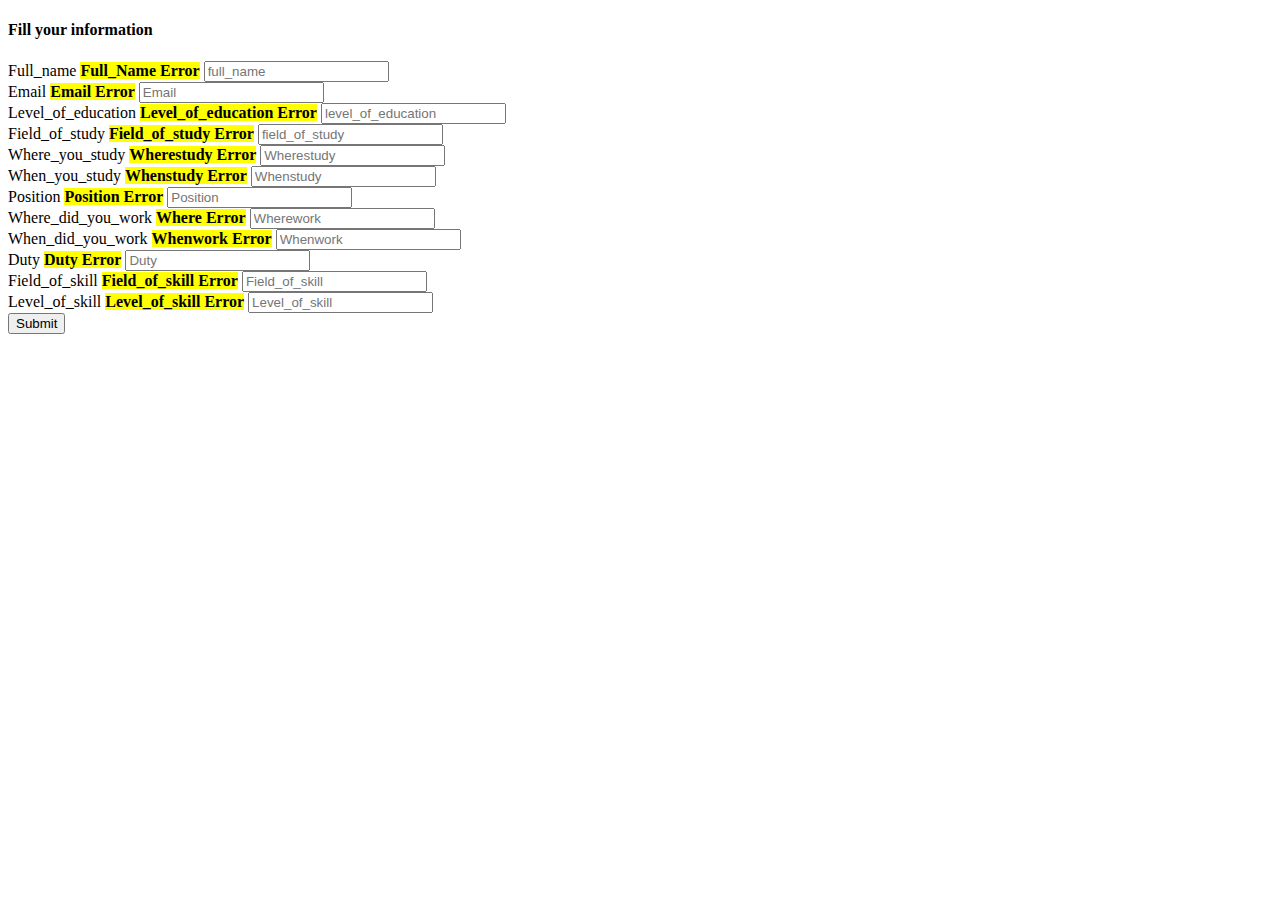
==== src/main/resources/templates/jobseekerform.html @ f39be3e3 "nopage2" ====
<!DOCTYPE html>
<html xmlns:th="www.thymeleaf.org">
<head th:replace="index::headstuff">
    <meta charset="utf-8" />
    <title>${title}</title>
</head>
<body>
    <div class="container">
            <h4>Fill your information</h4>
        <form action="#" th:action ="@{/process}" th:object="${jobseeker}" method="post">
            <input type="hidden" th:field="*{id}" />
                Full_name <mark><strong>
                        <span th:if="${#fields.hasErrors('full_name')}"
                              th:errors="*{full_name}">Full_Name Error</span></strong></mark>
                <input type="text" id="fullName" placeholder="full_name"
                       th:field="*{full_name}" /><br />
                Email <mark><strong>
                        <span th:if="${#fields.hasErrors('email')}"
                              th:errors="*{email}">Email Error</span></strong></mark>
                <input type="text" id="email" placeholder="Email"
                       th:field="*{email}" /><br />


                Level_of_education <mark><strong>
                        <span th:if="${#fields.hasErrors('level_of_education')}"
                              th:errors="*{level}">Level_of_education Error</span></strong></mark>
                <input type="text" id="level_of_education" placeholder="level_of_education"
                       th:field="*{level_of_education}" /><br />

                Field_of_study <mark><strong>
                        <span th:if="${#fields.hasErrors('field_of_study')}"
                              th:errors="*{field}">Field_of_study Error</span></strong></mark>
                <input type="text" id="field" placeholder="field_of_study"
                       th:field="*{field_of_study}" /><br />

                Where_you_study <mark><strong>
                        <span th:if="${#fields.hasErrors('wherestudy')}"
                              th:errors="*{wherestudy}">Wherestudy Error</span></strong></mark>
                <input type="text" id="where" placeholder="Wherestudy"
                       th:field="*{wherestudy}" /><br />

                When_you_study <mark><strong>
                        <span th:if="${#fields.hasErrors('whenstudy')}"
                              th:errors="*{whenstudy}">Whenstudy Error</span></strong></mark>
                <input type="text" id="when" placeholder="Whenstudy"
                       th:field="*{whenstudy}" /><br />

                Position <mark><strong>
                        <span th:if="${#fields.hasErrors('position')}"
                              th:errors="*{position}">Position Error</span></strong></mark>
                <input type="text" id="position" placeholder="Position"
                       th:field="*{position}" /><br />

                Where_did_you_work <mark><strong>
                        <span th:if="${#fields.hasErrors('wherework')}"
                              th:errors="*{wherework}">Where Error</span></strong></mark>
                <input type="text" id="wherework" placeholder="Wherework"
                       th:field="*{wherework}" /><br />

                When_did_you_work <mark><strong>
                        <span th:if="${#fields.hasErrors('whenwork')}"
                              th:errors="*{when_work}">Whenwork Error</span></strong></mark>
                <input type="text" id="whenwoork" placeholder="Whenwork"
                       th:field="*{whenwork}" /><br />

                Duty <mark><strong>
                        <span th:if="${#fields.hasErrors('duty')}"
                              th:errors="*{duty}">Duty Error</span></strong></mark>
                <input type="text" id="duty" placeholder="Duty"
                       th:field="*{duty}" /><br />
                Field_of_skill <mark><strong>
                        <span th:if="${#fields.hasErrors('field_of_skill')}"
                              th:errors="*{field_of_skill}">Field_of_skill Error</span></strong></mark>
                <input type="text" id="field_of_skill" placeholder="Field_of_skill"
                       th:field="*{field_of_skill}" /><br />

                Level_of_skill <mark><strong>
                        <span th:if="${#fields.hasErrors('level_of_skill')}"
                              th:errors="*{level_of_skill}">Level_of_skill Error</span></strong></mark>
                <input type="text" id="level_of_skill" placeholder="Level_of_skill"
                       th:field="*{level_of_skill}" /><br />
                <button type="submit" class="btn btn-default">Submit</button>

 </form>
        </div>

    </body>
</html>
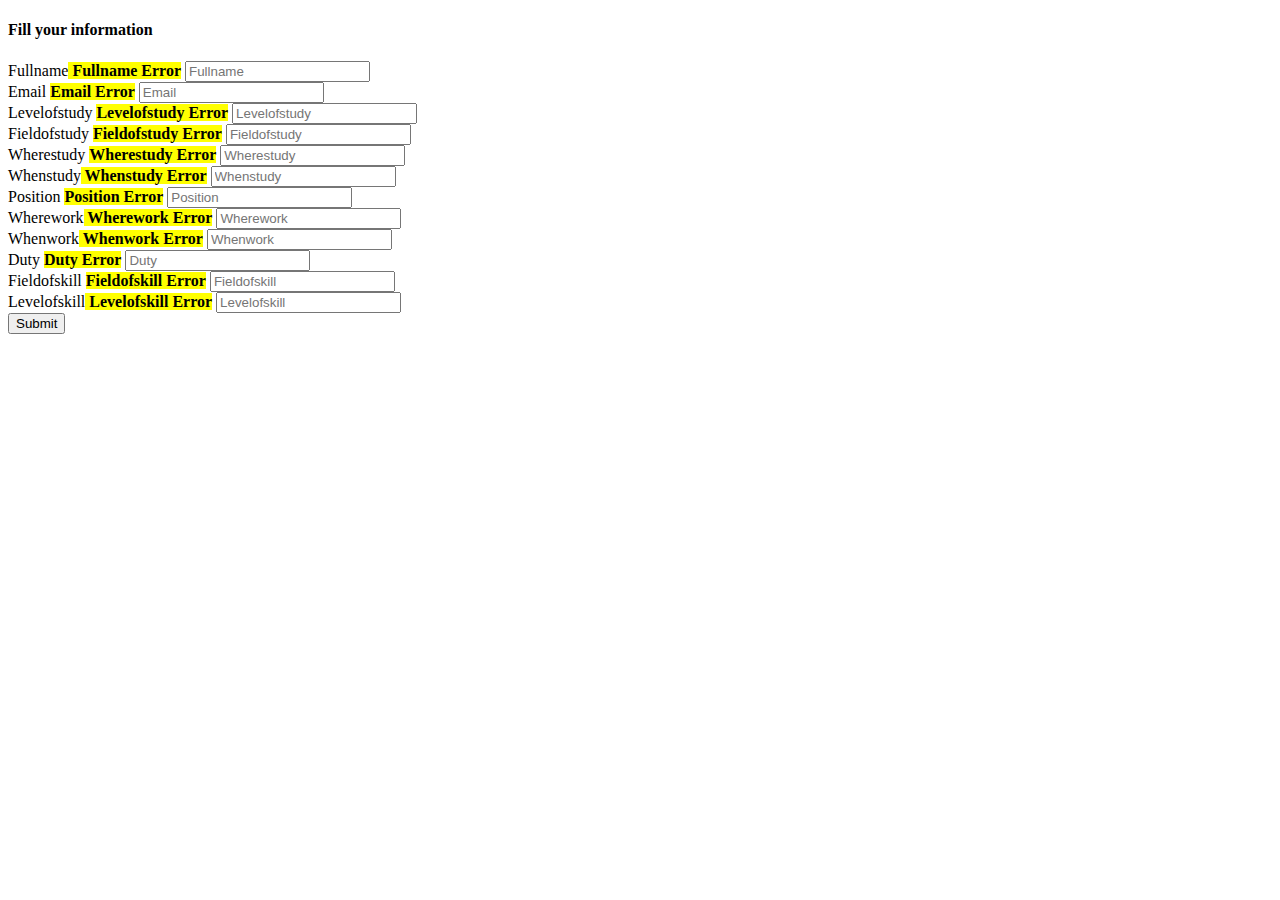
==== commit c0ecc188: "final" ====
--- a/src/main/resources/templates/jobseekerform.html
+++ b/src/main/resources/templates/jobseekerform.html
@@ -9,11 +9,13 @@
             <h4>Fill your information</h4>
         <form action="#" th:action ="@{/process}" th:object="${jobseeker}" method="post">
             <input type="hidden" th:field="*{id}" />
-                Full_name <mark><strong>
-                        <span th:if="${#fields.hasErrors('full_name')}"
-                              th:errors="*{full_name}">Full_Name Error</span></strong></mark>
-                <input type="text" id="fullName" placeholder="full_name"
-                       th:field="*{full_name}" /><br />
+
+
+            Fullname<mark><strong>
+            <span th:if="${#fields.hasErrors('fullname')}"
+                              th:errors="*{fullname}">Fullname Error</span></strong></mark>
+                <input type="text" id="fullname" placeholder="Fullname"
+                       th:field="*{fullname}" /><br />
                 Email <mark><strong>
                         <span th:if="${#fields.hasErrors('email')}"
                               th:errors="*{email}">Email Error</span></strong></mark>
@@ -21,28 +23,28 @@
                        th:field="*{email}" /><br />
 
 
-                Level_of_education <mark><strong>
-                        <span th:if="${#fields.hasErrors('level_of_education')}"
-                              th:errors="*{level}">Level_of_education Error</span></strong></mark>
-                <input type="text" id="level_of_education" placeholder="level_of_education"
-                       th:field="*{level_of_education}" /><br />
+            Levelofstudy <mark><strong>
+                        <span th:if="${#fields.hasErrors('levelofstudy')}"
+                              th:errors="*{levelofstudy}">Levelofstudy Error</span></strong></mark>
+                <input type="text" id="levelofstudy" placeholder="Levelofstudy"
+                       th:field="*{levelofstudy}" /><br />
 
-                Field_of_study <mark><strong>
-                        <span th:if="${#fields.hasErrors('field_of_study')}"
-                              th:errors="*{field}">Field_of_study Error</span></strong></mark>
-                <input type="text" id="field" placeholder="field_of_study"
-                       th:field="*{field_of_study}" /><br />
+            Fieldofstudy <mark><strong>
+                        <span th:if="${#fields.hasErrors('fieldofstudy')}"
+                              th:errors="*{fieldofstudy}">Fieldofstudy Error</span></strong></mark>
+                <input type="text" id="fieldofstudy" placeholder="Fieldofstudy"
+                       th:field="*{fieldofstudy}" /><br />
 
-                Where_you_study <mark><strong>
+            Wherestudy <mark><strong>
                         <span th:if="${#fields.hasErrors('wherestudy')}"
-                              th:errors="*{wherestudy}">Wherestudy Error</span></strong></mark>
+                              th:errors="*{wherestudy}"> Wherestudy Error</span></strong></mark>
                 <input type="text" id="where" placeholder="Wherestudy"
                        th:field="*{wherestudy}" /><br />
 
-                When_you_study <mark><strong>
+            Whenstudy<mark><strong>
                         <span th:if="${#fields.hasErrors('whenstudy')}"
-                              th:errors="*{whenstudy}">Whenstudy Error</span></strong></mark>
-                <input type="text" id="when" placeholder="Whenstudy"
+                              th:errors="*{whenstudy}"> Whenstudy Error</span></strong></mark>
+                <input type="text" id="whenstudy" placeholder="Whenstudy"
                        th:field="*{whenstudy}" /><br />
 
                 Position <mark><strong>
@@ -51,15 +53,15 @@
                 <input type="text" id="position" placeholder="Position"
                        th:field="*{position}" /><br />
 
-                Where_did_you_work <mark><strong>
+            Wherework<mark><strong>
                         <span th:if="${#fields.hasErrors('wherework')}"
-                              th:errors="*{wherework}">Where Error</span></strong></mark>
+                              th:errors="*{wherework}">Wherework Error</span></strong></mark>
                 <input type="text" id="wherework" placeholder="Wherework"
                        th:field="*{wherework}" /><br />
 
-                When_did_you_work <mark><strong>
+            Whenwork<mark><strong>
                         <span th:if="${#fields.hasErrors('whenwork')}"
-                              th:errors="*{when_work}">Whenwork Error</span></strong></mark>
+                              th:errors="*{whenwork}">Whenwork Error</span></strong></mark>
                 <input type="text" id="whenwoork" placeholder="Whenwork"
                        th:field="*{whenwork}" /><br />
 
@@ -68,17 +70,17 @@
                               th:errors="*{duty}">Duty Error</span></strong></mark>
                 <input type="text" id="duty" placeholder="Duty"
                        th:field="*{duty}" /><br />
-                Field_of_skill <mark><strong>
-                        <span th:if="${#fields.hasErrors('field_of_skill')}"
-                              th:errors="*{field_of_skill}">Field_of_skill Error</span></strong></mark>
-                <input type="text" id="field_of_skill" placeholder="Field_of_skill"
-                       th:field="*{field_of_skill}" /><br />
+            Fieldofskill <mark><strong>
+                        <span th:if="${#fields.hasErrors('fieldofskill')}"
+                              th:errors="*{fieldofskill}">Fieldofskill Error</span></strong></mark>
+                <input type="text" id="fieldofskill" placeholder="Fieldofskill"
+                       th:field="*{fieldofskill}" /><br />
 
-                Level_of_skill <mark><strong>
-                        <span th:if="${#fields.hasErrors('level_of_skill')}"
-                              th:errors="*{level_of_skill}">Level_of_skill Error</span></strong></mark>
-                <input type="text" id="level_of_skill" placeholder="Level_of_skill"
-                       th:field="*{level_of_skill}" /><br />
+            Levelofskill<mark><strong>
+                        <span th:if="${#fields.hasErrors('levelofskill')}"
+                              th:errors="*{levelofskill}">Levelofskill Error</span></strong></mark>
+                <input type="text" id="levelofskill" placeholder="Levelofskill"
+                       th:field="*{levelofskill}" /><br />
                 <button type="submit" class="btn btn-default">Submit</button>
 
  </form>
